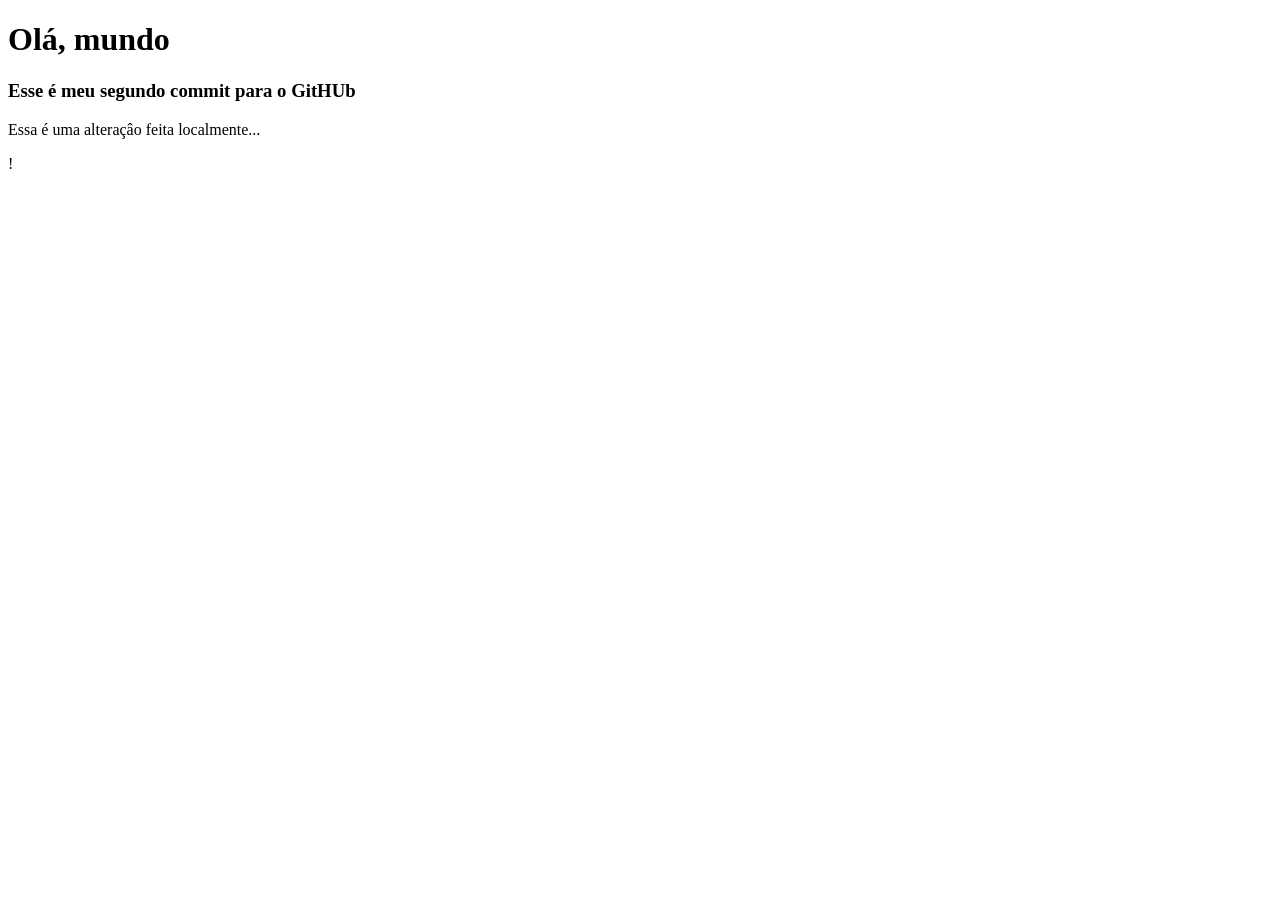
==== index.html @ 1d88e070 "Esse é meu segundo commit" ====
<!DOCTYPE html>
<html lang="en">
<head>
    <meta charset="UTF-8">
    <meta name="viewport" content="width=device-width, initial-scale=1.0">
    <title>Teste de commit 2.0</title>
</head>
<body>

    <h1>Olá, mundo</h1>
    <h3>Esse é meu segundo commit para o GitHUb</h3>
    <p>Essa é uma alteraçâo feita localmente...</p>
    
    

    
</body>
</html>!
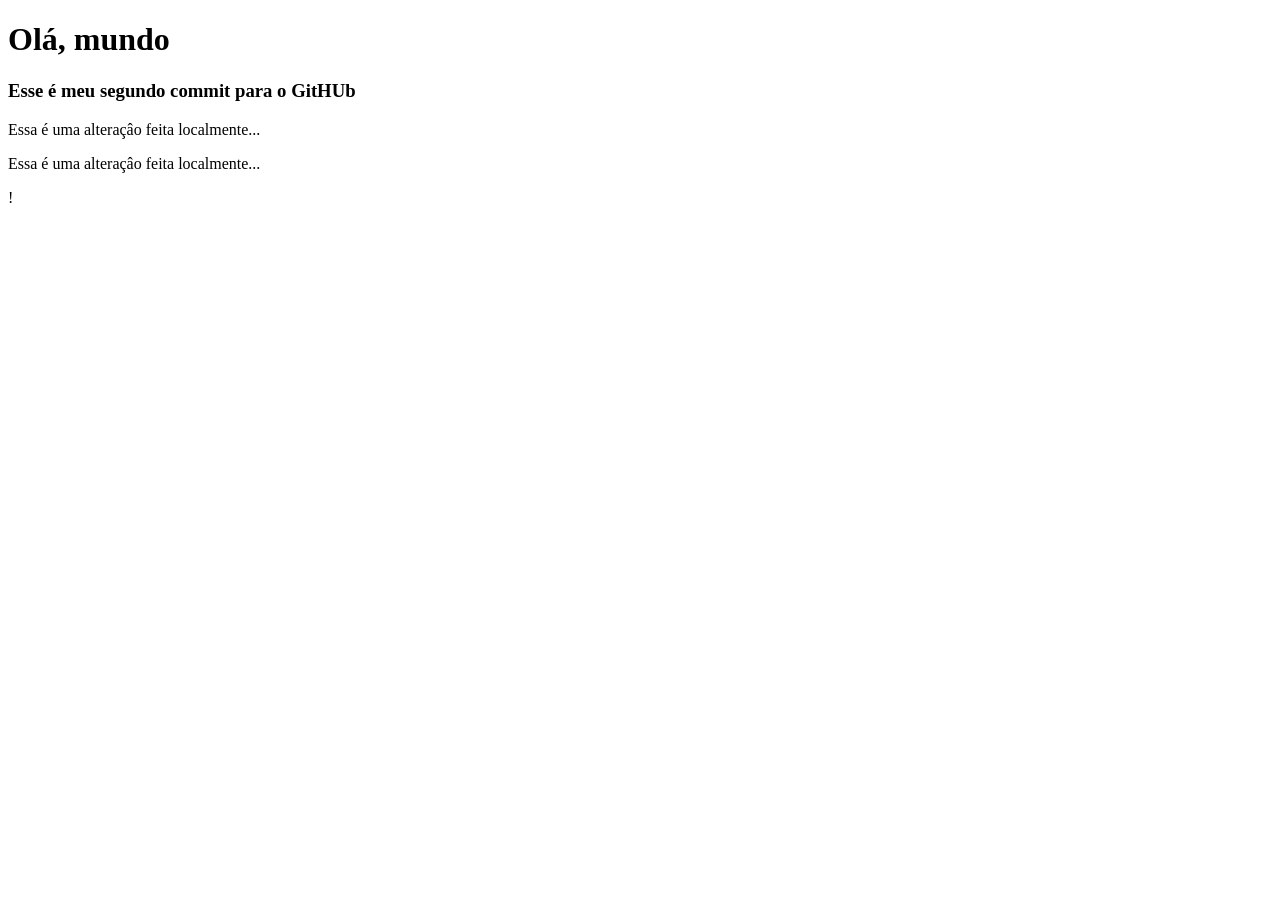
==== commit 6c530cbf: "Esta é minha segunda alteraçâo git Hub" ====
--- a/index.html
+++ b/index.html
@@ -10,6 +10,7 @@
     <h1>Olá, mundo</h1>
     <h3>Esse é meu segundo commit para o GitHUb</h3>
     <p>Essa é uma alteraçâo feita localmente...</p>
+     <p>Essa é uma alteraçâo feita localmente...</p>
     
     
 
